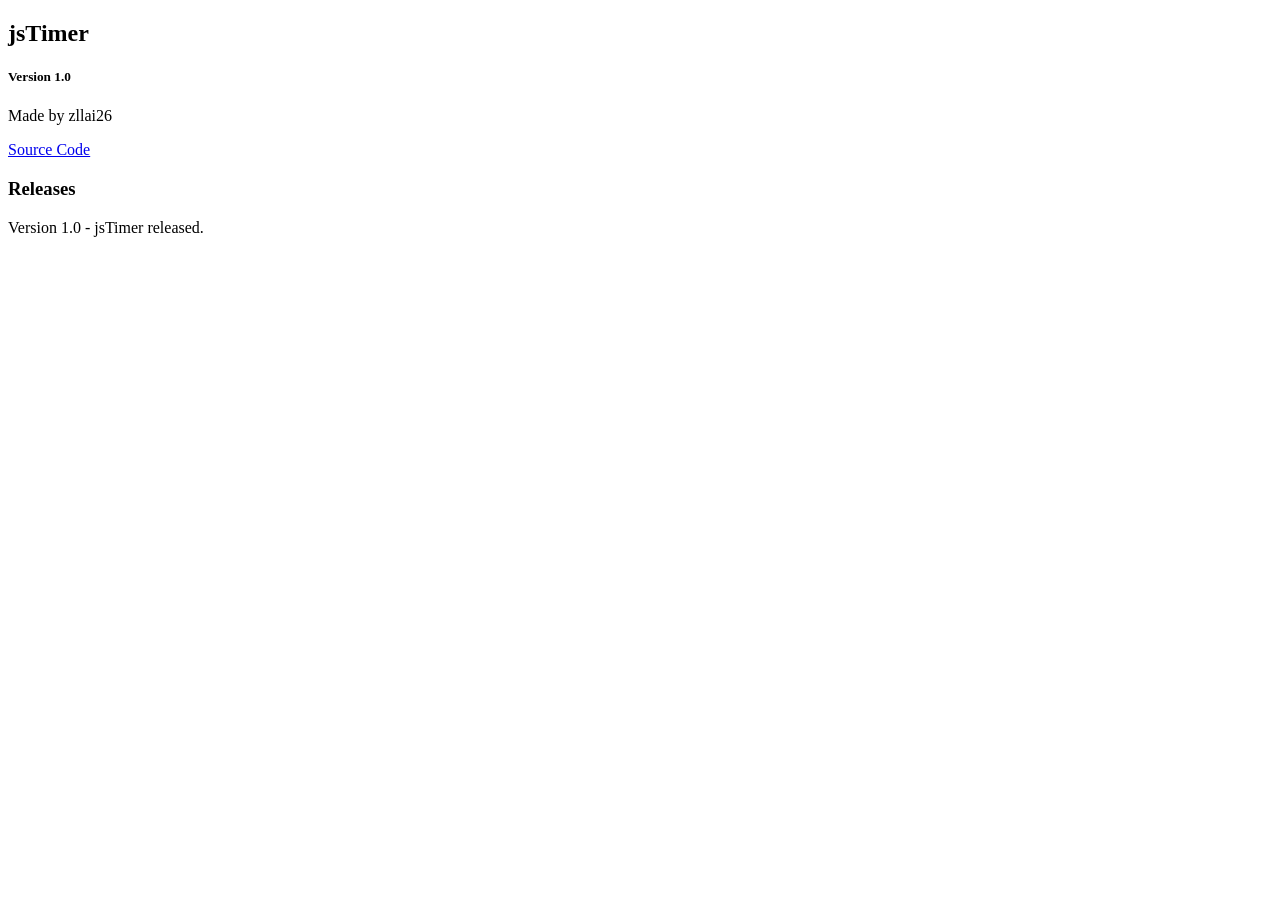
==== moresection/index.html @ 143e6325 "Add index.html for jsTimer about page" ====
<!DOCTYPE html>
<html lang="en">
<head>
    <meta charset="UTF-8">
    <meta name="viewport" content="width=device-width, initial-scale=1.0">
    <title>jsTimer - About</title>
    <link rel="stylesheet" href="styles.css">
</head>
<body>

    <section class="about-section">
        <h2>jsTimer</h2>
        <h5>Version 1.0</h5>
        <p>Made by zllai26</p>
        <a href="https://github.com/zllai26/jstimer" target="_blank" rel="noopener noreferrer">Source Code</a>
    </section>

    <section class="releases-section">
        <h3>Releases</h3>
        <p>Version 1.0 - jsTimer released.</p>
    </section>

</body>
</html>
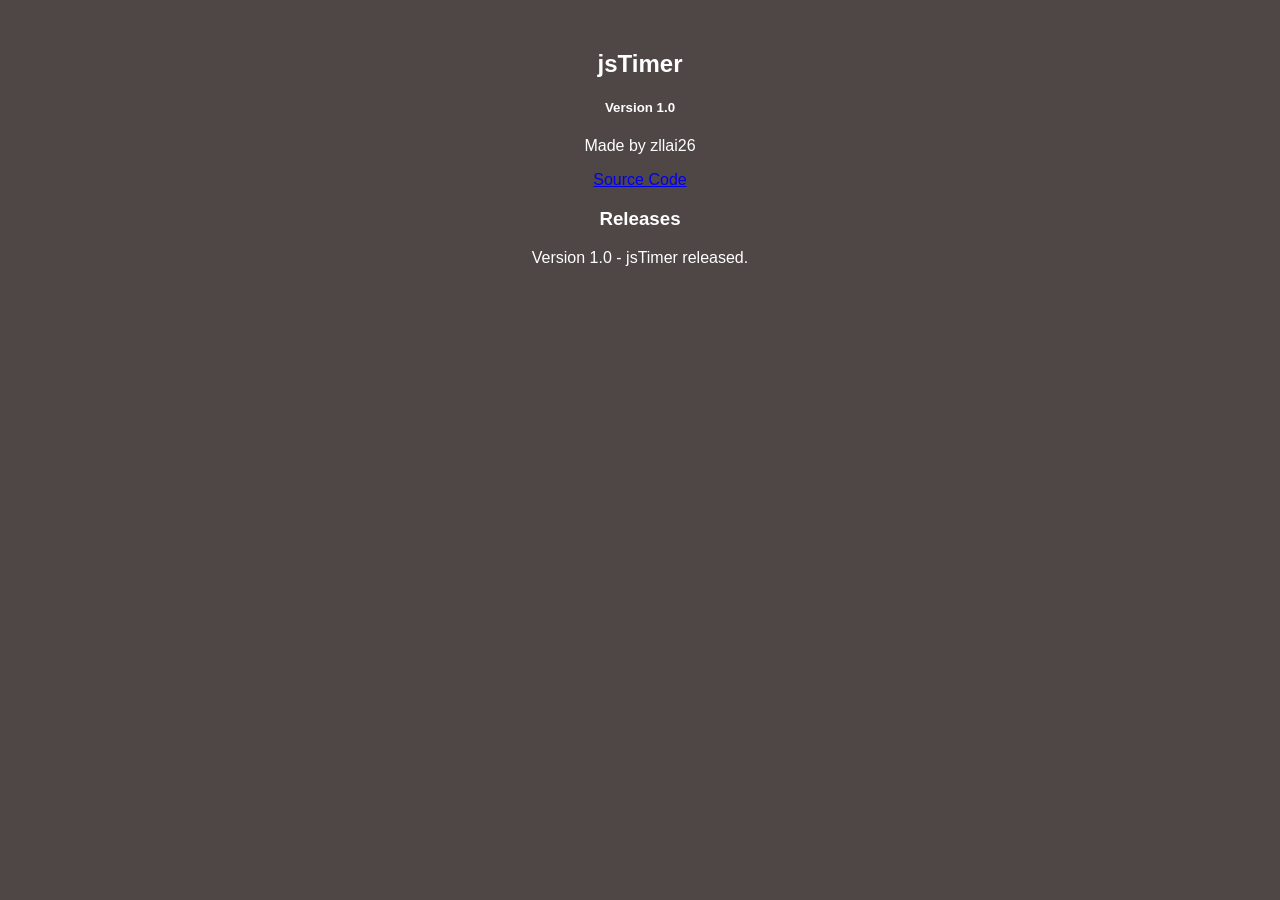
==== commit ffb5d656: "Fix link to GitHub repository in index.html" ====
--- a/moresection/index.html
+++ b/moresection/index.html
@@ -12,7 +12,7 @@
         <h2>jsTimer</h2>
         <h5>Version 1.0</h5>
         <p>Made by zllai26</p>
-        <a href="https://github.com/zllai26/jstimer" target="_blank" rel="noopener noreferrer">Source Code</a>
+        <a href="https://github.com/zllai26/jsTimer" target="_blank" rel="noopener noreferrer">Source Code</a>
     </section>
 
     <section class="releases-section">
--- a/moresection/styles.css
+++ b/moresection/styles.css
@@ -0,0 +1,14 @@
+body {
+    background-color: #4F4646;
+    font-family: Arial, Helvetica, sans-serif;
+    color: white;
+    text-align: center;
+    margin-top: 50px;
+}
+
+.aboutsection {
+    display: flex;
+    justify-content: center;
+    align-items: center;
+    margin-bottom: 20px;
+}
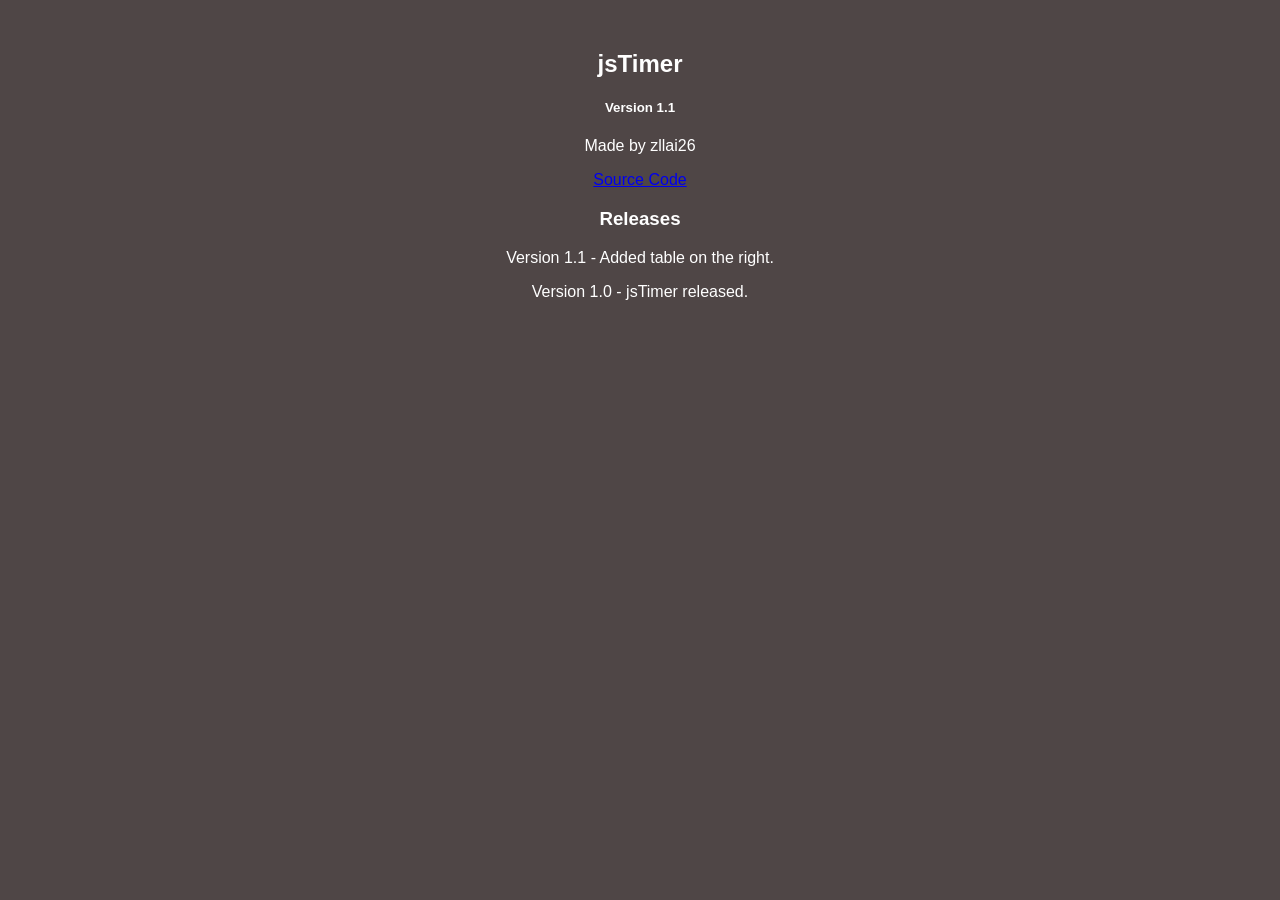
==== commit d45d01e2: "Add files via upload" ====
--- a/moresection/index.html
+++ b/moresection/index.html
@@ -10,13 +10,14 @@
 
     <section class="about-section">
         <h2>jsTimer</h2>
-        <h5>Version 1.0</h5>
+        <h5>Version 1.1</h5>
         <p>Made by zllai26</p>
         <a href="https://github.com/zllai26/jsTimer" target="_blank" rel="noopener noreferrer">Source Code</a>
     </section>
 
     <section class="releases-section">
         <h3>Releases</h3>
+        <p>Version 1.1 - Added table on the right.</p>
         <p>Version 1.0 - jsTimer released.</p>
     </section>
 
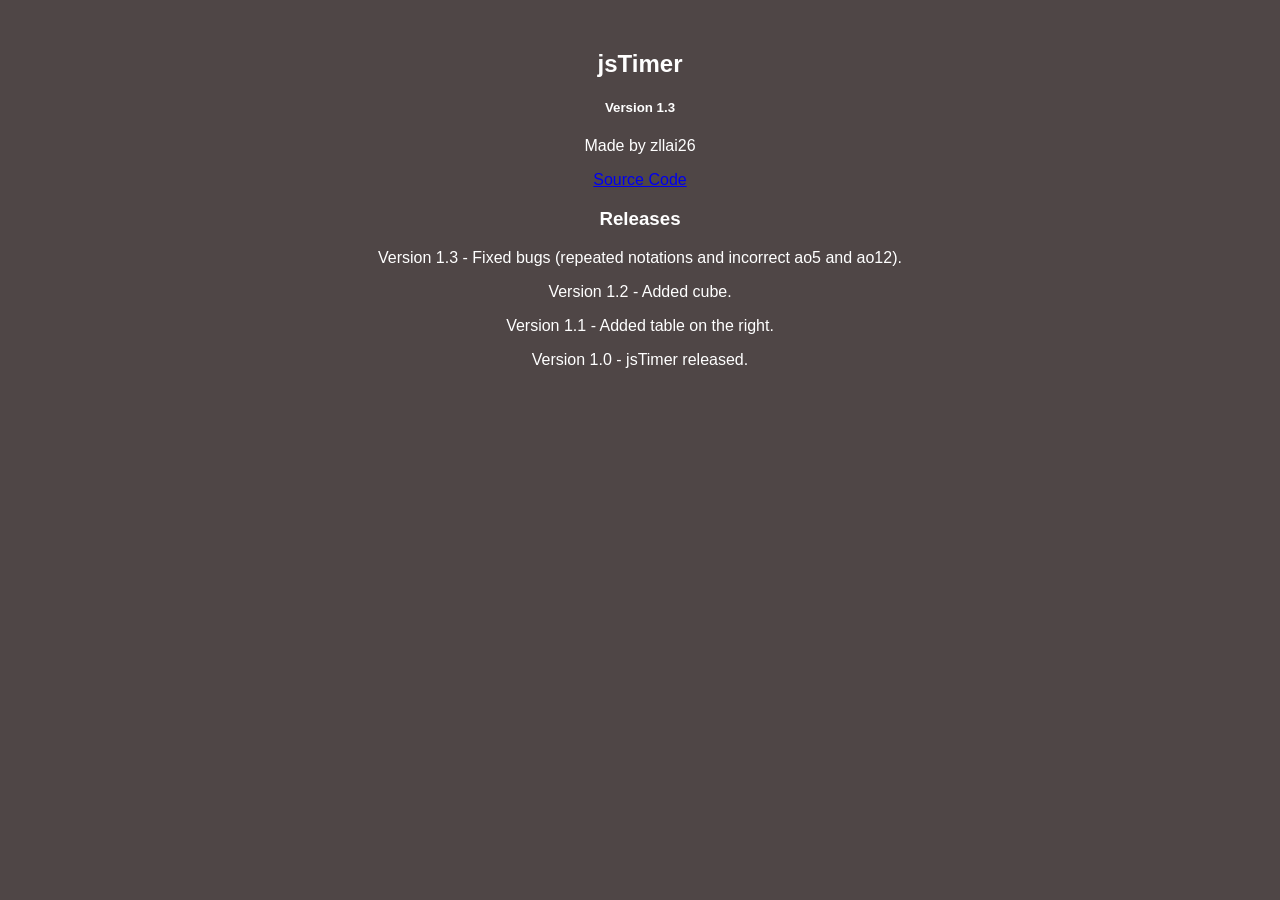
==== commit c6934ce2: "Add files via upload" ====
--- a/moresection/index.html
+++ b/moresection/index.html
@@ -10,13 +10,15 @@
 
     <section class="about-section">
         <h2>jsTimer</h2>
-        <h5>Version 1.1</h5>
+        <h5>Version 1.3</h5>
         <p>Made by zllai26</p>
         <a href="https://github.com/zllai26/jsTimer" target="_blank" rel="noopener noreferrer">Source Code</a>
     </section>
 
     <section class="releases-section">
         <h3>Releases</h3>
+        <p>Version 1.3 - Fixed bugs (repeated notations and incorrect ao5 and ao12).</p>
+        <p>Version 1.2 - Added cube.</p>
         <p>Version 1.1 - Added table on the right.</p>
         <p>Version 1.0 - jsTimer released.</p>
     </section>
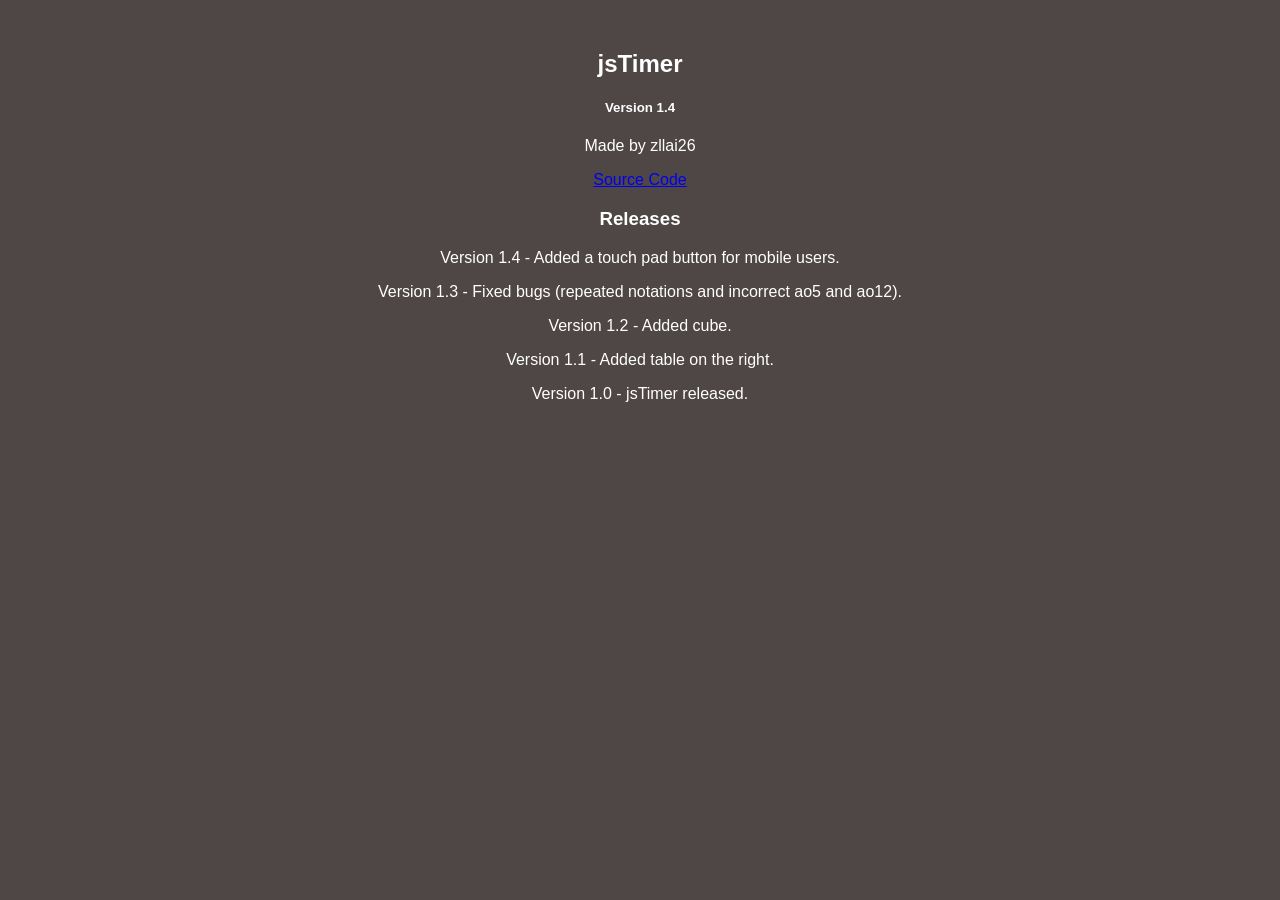
==== commit 3ef214d7: "Add files via upload" ====
--- a/moresection/index.html
+++ b/moresection/index.html
@@ -10,13 +10,14 @@
 
     <section class="about-section">
         <h2>jsTimer</h2>
-        <h5>Version 1.3</h5>
+        <h5>Version 1.4</h5>
         <p>Made by zllai26</p>
         <a href="https://github.com/zllai26/jsTimer" target="_blank" rel="noopener noreferrer">Source Code</a>
     </section>
 
     <section class="releases-section">
         <h3>Releases</h3>
+        <p>Version 1.4 - Added a touch pad button for mobile users.</p>
         <p>Version 1.3 - Fixed bugs (repeated notations and incorrect ao5 and ao12).</p>
         <p>Version 1.2 - Added cube.</p>
         <p>Version 1.1 - Added table on the right.</p>
--- a/moresection/styles.css
+++ b/moresection/styles.css
@@ -11,4 +11,4 @@
     justify-content: center;
     align-items: center;
     margin-bottom: 20px;
-}
+}
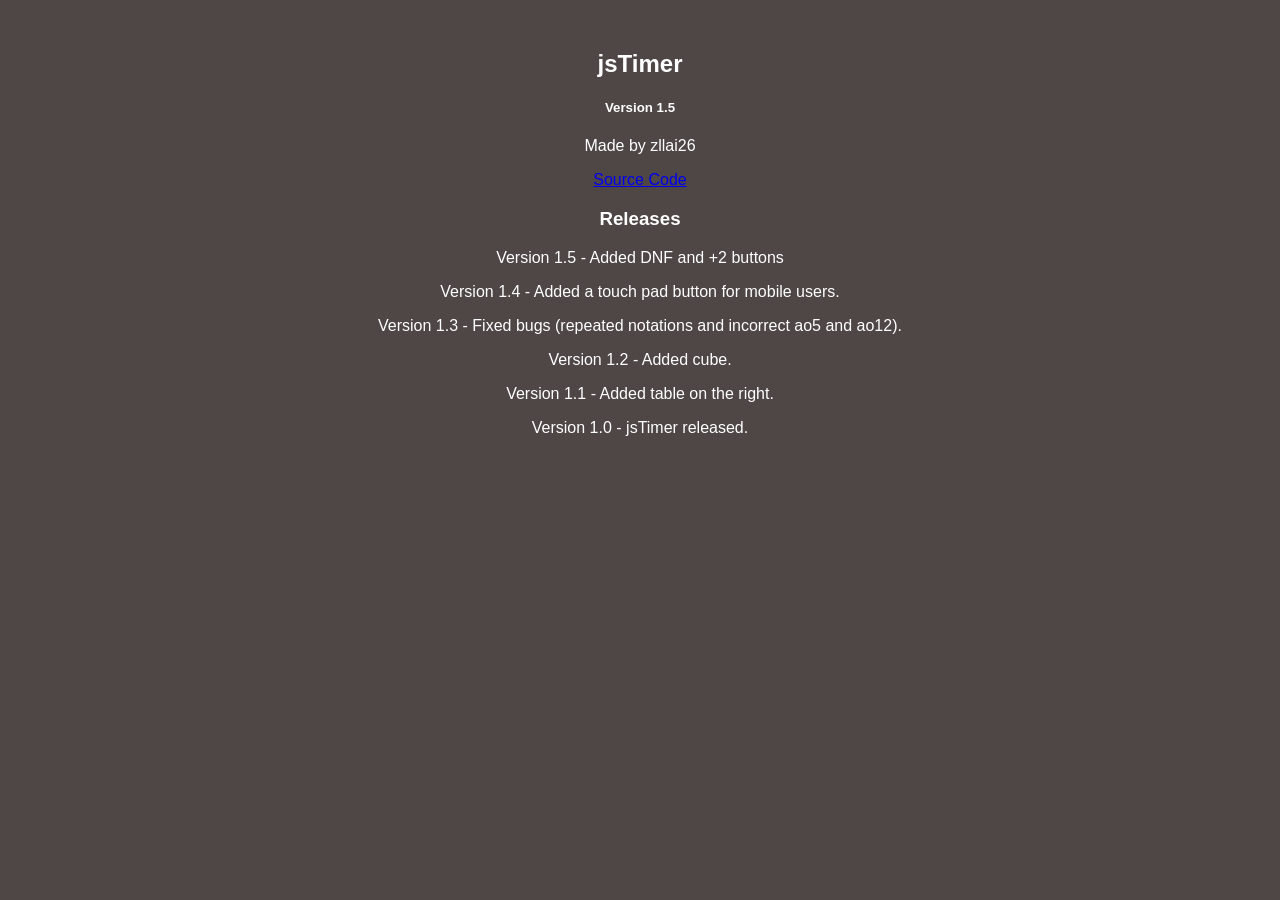
==== commit 7b2e2266: "Add files via upload" ====
--- a/moresection/index.html
+++ b/moresection/index.html
@@ -10,13 +10,14 @@
 
     <section class="about-section">
         <h2>jsTimer</h2>
-        <h5>Version 1.4</h5>
+        <h5>Version 1.5</h5>
         <p>Made by zllai26</p>
         <a href="https://github.com/zllai26/jsTimer" target="_blank" rel="noopener noreferrer">Source Code</a>
     </section>
 
     <section class="releases-section">
         <h3>Releases</h3>
+        <p>Version 1.5 - Added DNF and +2 buttons</p>
         <p>Version 1.4 - Added a touch pad button for mobile users.</p>
         <p>Version 1.3 - Fixed bugs (repeated notations and incorrect ao5 and ao12).</p>
         <p>Version 1.2 - Added cube.</p>
